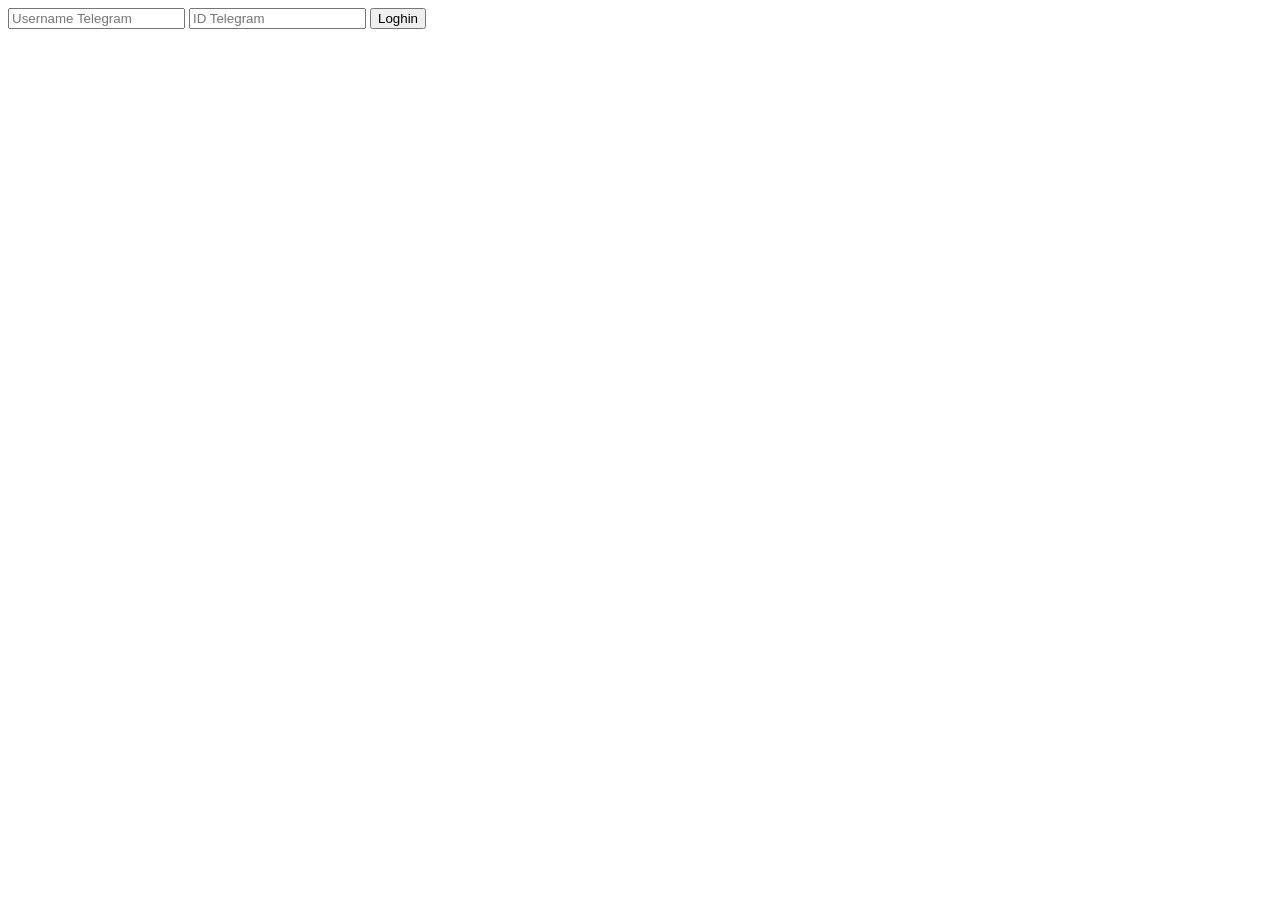
==== templates/loghin.html @ d6f955a9 "web_app" ====
<!DOCTYPE html>
<html lang="en">
<head>
    <meta charset="UTF-8">
    <meta name="viewport" content="width=device-width, initial-scale=1.0">
    <link rel="stylesheet" href="{{ url_for('css', path='/loghin.css') }}">
    <title>Loghin</title>
</head>
<body>
    <form action="/do_loghin" method="post">
        <input type="text" name="username" placeholder="Username Telegram" required>
        <input type="number" name="user_id" placeholder="ID Telegram" required>
        <button type="submit">Loghin</button>
    </form>
    
</body>
</html>
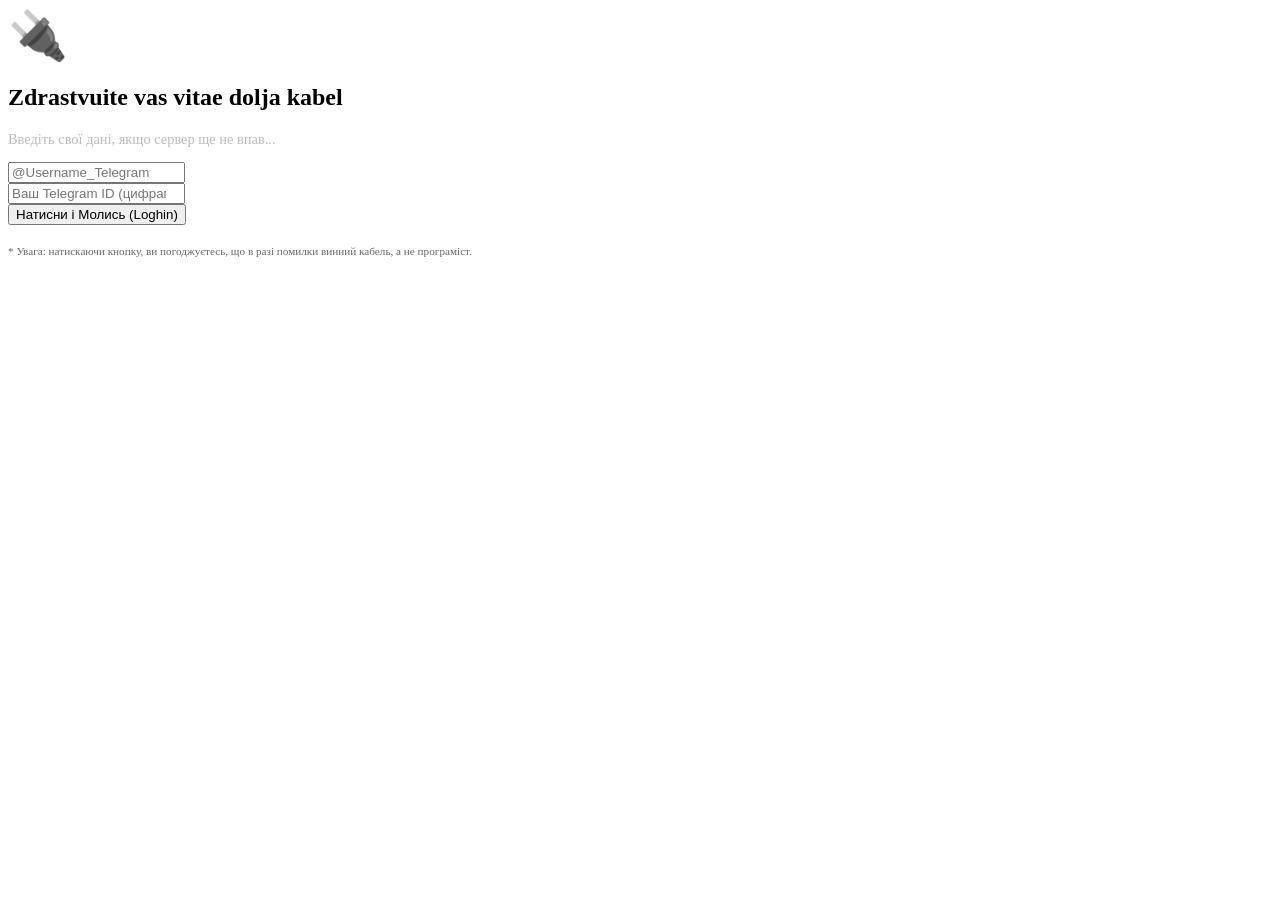
==== commit ea70ad47: "feat: implement admin dashboard with user management and round tracking, adding database migrations " ====
--- a/templates/loghin.html
+++ b/templates/loghin.html
@@ -1,17 +1,41 @@
 <!DOCTYPE html>
-<html lang="en">
+<html lang="uk">
 <head>
     <meta charset="UTF-8">
     <meta name="viewport" content="width=device-width, initial-scale=1.0">
-    <link rel="stylesheet" href="{{ url_for('css', path='/loghin.css') }}">
-    <title>Loghin</title>
+    <link rel="stylesheet" href="{{ url_for('css', path='loghin.css') }}">
+    <title>Вхід у Систему | Loghin</title>
 </head>
-<body>
-    <form action="/do_loghin" method="post">
-        <input type="text" name="username" placeholder="Username Telegram" required>
-        <input type="number" name="user_id" placeholder="ID Telegram" required>
-        <button type="submit">Loghin</button>
-    </form>
-    
+<body class="login-page">
+
+    <div class="login-container">
+        <!-- Logo o Icona cattiva -->
+        <div class="warning-icon" style="font-size: 3rem;">🔌</div>
+        
+        <h2>Zdrastvuite vas vitae dolja kabel</h2>
+        <p style="color: #bbb; font-size: 0.9rem;">Введіть свої дані, якщо сервер ще не впав...</p>
+
+        <form action="/do_loghin" method="post">
+            <!-- Username Telegram -->
+            <div class="input-group">
+                <input type="text" name="username" placeholder="@Username_Telegram" required>
+            </div>
+
+            <!-- ID Telegram -->
+            <div class="input-group">
+                <input type="number" name="user_id" placeholder="Ваш Telegram ID (цифрами)" required>
+            </div>
+
+            <!-- Il Bottone della Speranza -->
+            <button type="submit" class="btn-submit">
+                Натисни і Молись (Loghin)
+            </button>
+        </form>
+
+        <div class="footer-note" style="margin-top: 20px; font-size: 0.7rem; color: #666;">
+            * Увага: натискаючи кнопку, ви погоджуєтесь, що в разі помилки винний кабель, а не програміст.
+        </div>
+    </div>
+
 </body>
 </html>
